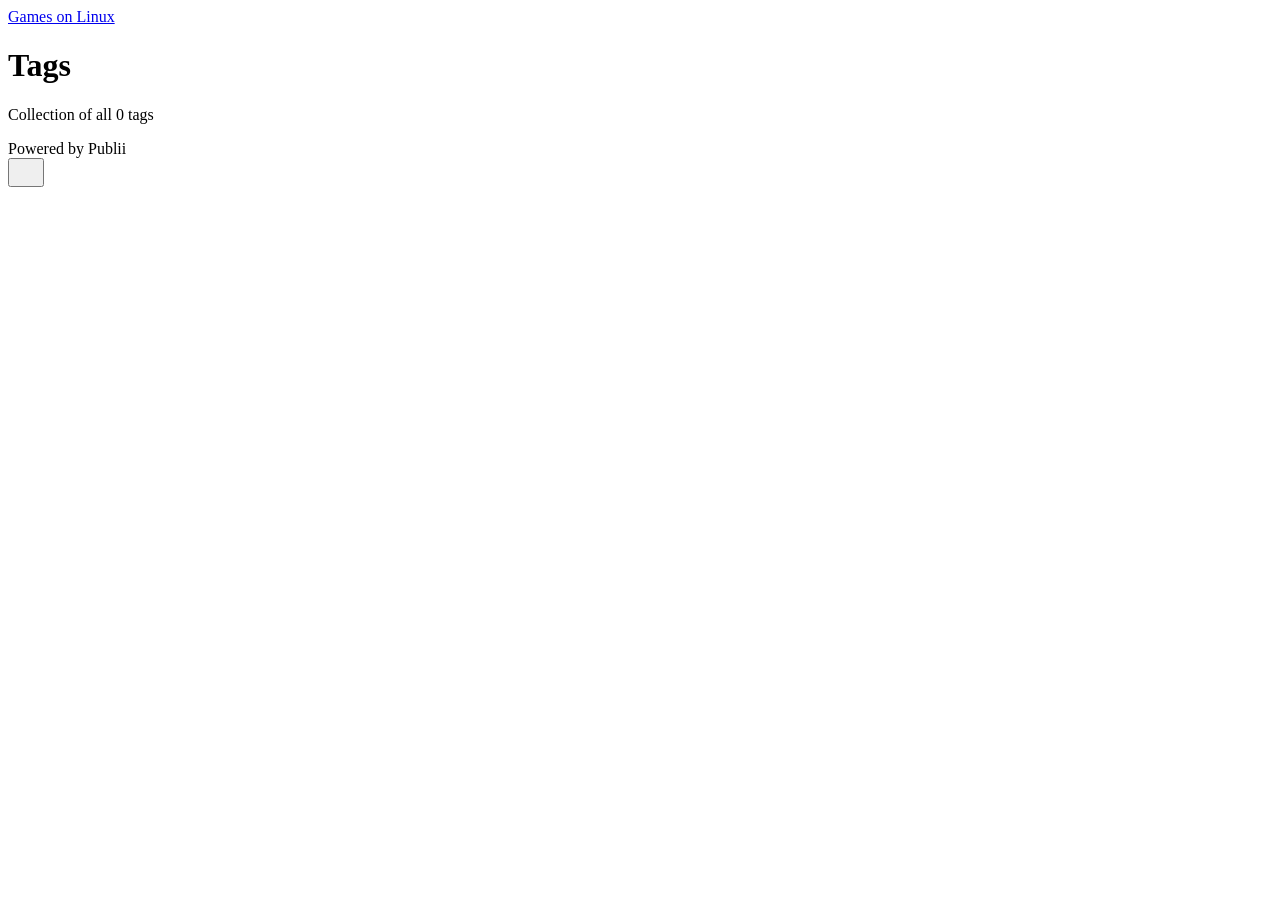
==== tags/index.html @ 532b9dbb "Publii: update content" ====
<!DOCTYPE html><html lang="en-gb"><head><meta charset="utf-8"><meta http-equiv="X-UA-Compatible" content="IE=edge"><meta name="viewport" content="width=device-width,initial-scale=1"><title>All tags - Games on Linux</title><meta name="robots" content="noindex, follow"><meta name="generator" content="Publii Open-Source CMS for Static Site"><link rel="alternate" type="application/atom+xml" href="https://annyedesign.github.io/gamesonlinux/feed.xml" title="Games on Linux - RSS"><link rel="alternate" type="application/json" href="https://annyedesign.github.io/gamesonlinux/feed.json" title="Games on Linux - JSON"><meta property="og:title" content="Games on Linux"><meta property="og:site_name" content="Games on Linux"><meta property="og:description" content=""><meta property="og:url" content="https://annyedesign.github.io/gamesonlinux/tags/"><meta property="og:type" content="website"><link rel="stylesheet" href="https://annyedesign.github.io/gamesonlinux/assets/css/style.css?v=2110fdcc9616a96348b5f5ad11c64055"><script type="application/ld+json">{"@context":"http://schema.org","@type":"Organization","name":"Games on Linux","url":"https://annyedesign.github.io/gamesonlinux/"}</script><noscript><style>img[loading] {
                    opacity: 1;
                }</style></noscript></head><body class="tags-template"><header class="top js-header"><a class="logo" href="https://annyedesign.github.io/gamesonlinux/">Games on Linux</a></header><main class="page page--tags"><div class="hero hero--noimage"><header class="hero__content"><div class="wrapper"><h1>Tags</h1><p class="page__desc">Collection of all 0 tags</p></div></header></div><div class="wrapper"><ul class="feed feed--grid"></ul></div></main><footer class="footer"><div class="wrapper"><div class="footer__copyright">Powered by Publii</div><button id="backToTop" class="footer__bttop" aria-label="Back to top" title="Back to top"><svg width="20" height="20"><use xlink:href="https://annyedesign.github.io/gamesonlinux/assets/svg/svg-map.svg#toparrow"/></svg></button></div></footer><script defer="defer" src="https://annyedesign.github.io/gamesonlinux/assets/js/scripts.min.js?v=d0fc1030089a37f93a2d51bf6d07565c"></script><script>window.publiiThemeMenuConfig={mobileMenuMode:'sidebar',animationSpeed:300,submenuWidth: 'auto',doubleClickTime:500,mobileMenuExpandableSubmenus:true,relatedContainerForOverlayMenuSelector:'.top'};</script><script>var images = document.querySelectorAll('img[loading]');
        for (var i = 0; i < images.length; i++) {
            if (images[i].complete) {
                images[i].classList.add('is-loaded');
            } else {
                images[i].addEventListener('load', function () {
                    this.classList.add('is-loaded');
                }, false);
            }
        }</script></body></html>
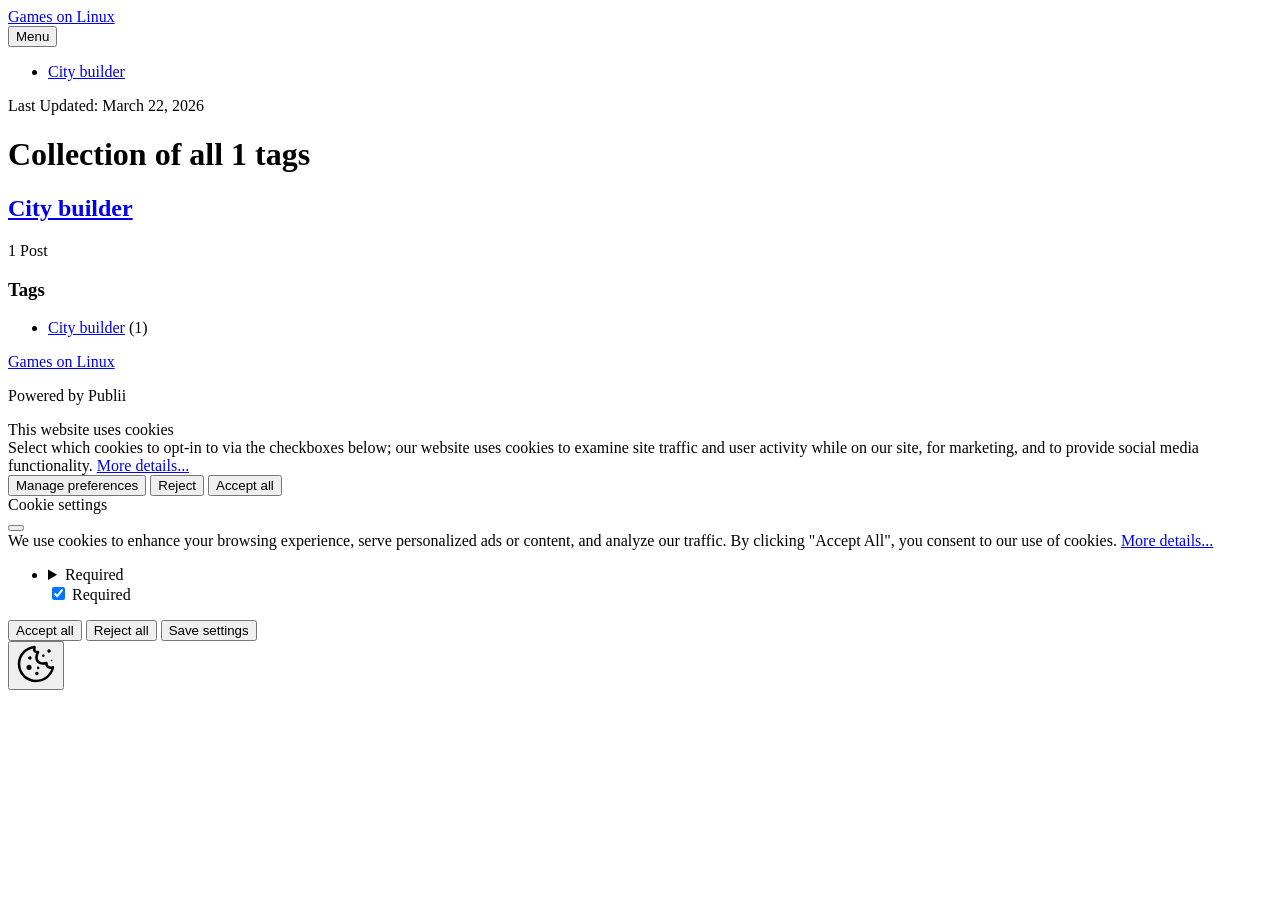
==== commit e9340823: "Publii: update content" ====
--- a/tags/index.html
+++ b/tags/index.html
@@ -1,12 +1,618 @@
-<!DOCTYPE html><html lang="en-gb"><head><meta charset="utf-8"><meta http-equiv="X-UA-Compatible" content="IE=edge"><meta name="viewport" content="width=device-width,initial-scale=1"><title>All tags - Games on Linux</title><meta name="robots" content="noindex, follow"><meta name="generator" content="Publii Open-Source CMS for Static Site"><link rel="alternate" type="application/atom+xml" href="https://annyedesign.github.io/gamesonlinux/feed.xml" title="Games on Linux - RSS"><link rel="alternate" type="application/json" href="https://annyedesign.github.io/gamesonlinux/feed.json" title="Games on Linux - JSON"><meta property="og:title" content="Games on Linux"><meta property="og:site_name" content="Games on Linux"><meta property="og:description" content=""><meta property="og:url" content="https://annyedesign.github.io/gamesonlinux/tags/"><meta property="og:type" content="website"><link rel="stylesheet" href="https://annyedesign.github.io/gamesonlinux/assets/css/style.css?v=2110fdcc9616a96348b5f5ad11c64055"><script type="application/ld+json">{"@context":"http://schema.org","@type":"Organization","name":"Games on Linux","url":"https://annyedesign.github.io/gamesonlinux/"}</script><noscript><style>img[loading] {
-                    opacity: 1;
-                }</style></noscript></head><body class="tags-template"><header class="top js-header"><a class="logo" href="https://annyedesign.github.io/gamesonlinux/">Games on Linux</a></header><main class="page page--tags"><div class="hero hero--noimage"><header class="hero__content"><div class="wrapper"><h1>Tags</h1><p class="page__desc">Collection of all 0 tags</p></div></header></div><div class="wrapper"><ul class="feed feed--grid"></ul></div></main><footer class="footer"><div class="wrapper"><div class="footer__copyright">Powered by Publii</div><button id="backToTop" class="footer__bttop" aria-label="Back to top" title="Back to top"><svg width="20" height="20"><use xlink:href="https://annyedesign.github.io/gamesonlinux/assets/svg/svg-map.svg#toparrow"/></svg></button></div></footer><script defer="defer" src="https://annyedesign.github.io/gamesonlinux/assets/js/scripts.min.js?v=d0fc1030089a37f93a2d51bf6d07565c"></script><script>window.publiiThemeMenuConfig={mobileMenuMode:'sidebar',animationSpeed:300,submenuWidth: 'auto',doubleClickTime:500,mobileMenuExpandableSubmenus:true,relatedContainerForOverlayMenuSelector:'.top'};</script><script>var images = document.querySelectorAll('img[loading]');
-        for (var i = 0; i < images.length; i++) {
-            if (images[i].complete) {
-                images[i].classList.add('is-loaded');
-            } else {
-                images[i].addEventListener('load', function () {
-                    this.classList.add('is-loaded');
-                }, false);
-            }
-        }</script></body></html>+<!DOCTYPE html><html lang="en-gb"><head><meta charset="utf-8"><meta http-equiv="X-UA-Compatible" content="IE=edge"><meta name="viewport" content="width=device-width,initial-scale=1"><title>All tags - Games on Linux</title><meta name="robots" content="noindex, follow"><meta name="generator" content="Publii Open-Source CMS for Static Site"><link rel="alternate" type="application/atom+xml" href="https://gamesonlinux.github.io/feed.xml" title="Games on Linux - RSS"><link rel="alternate" type="application/json" href="https://gamesonlinux.github.io/feed.json" title="Games on Linux - JSON"><meta property="og:title" content="Games on Linux"><meta property="og:site_name" content="Games on Linux"><meta property="og:description" content=""><meta property="og:url" content="https://gamesonlinux.github.io/tags/"><meta property="og:type" content="website"><link rel="stylesheet" href="https://gamesonlinux.github.io/assets/css/style.css?v=d23ec86e52d3a1898e4164a4ecfcb400"><script type="application/ld+json">{"@context":"http://schema.org","@type":"Organization","name":"Games on Linux","url":"https://gamesonlinux.github.io/"}</script><style>.u-tag--city-builder{--badge-bg:#84888E;--badge-txt:#FFFFFF;}</style><noscript><style>img[loading]{opacity:1;}</style></noscript><meta name="monetag" content="dac514c080270c4c88792a17454f6bdb"></head><body class="tags-template"><header class="topbar" id="js-header"><div class="topbar__inner"><a class="logo" href="https://gamesonlinux.github.io/">Games on Linux</a><nav class="navbar"><button class="navbar__toggle" aria-label="Menu" aria-haspopup="true" aria-expanded="false"><span class="navbar__toggle-box"><span class="navbar__toggle-inner">Menu</span></span></button><ul class="navbar__menu"><li><a href="https://gamesonlinux.github.io/tags/city-builder/" target="_self">City builder</a></li></ul></nav></div></header><div class="main-content"><div class="infobar"><div class="infobar__update">Last Updated: <time datetime="2026-03-22T17:41">March 22, 2026</time></div><div class="infobar__search"></div></div><main class="main page page--tags"><div class="page__header"><h1 class="page__title box__title">Collection of all 1 tags</h1></div><div class="l-grid l-grid--2col-1-4"><article class="c-card"><div class="c-card__wrapper"><header class="u-header"><h2 class="h5 c-card__title"><a href="https://gamesonlinux.github.io/tags/city-builder/">City builder</a></h2><div class="u-header__meta u-small">1 Post</div></header></div></article></div></main><div class="sidebar"><section class="box"><h3 class="box__title">Tags</h3><ul class="tags"><li><a href="https://gamesonlinux.github.io/tags/city-builder/">City builder</a> <span class="u-small">(1)</span></li></ul></section></div><footer class="footer"><a class="footer__logo" href="https://gamesonlinux.github.io/">Games on Linux</a><nav><ul class="footer__nav"></ul></nav><div class="footer__copyright"><p>Powered by Publii</p></div></footer></div><script>window.publiiThemeMenuConfig = {    
+        mobileMenuMode: 'sidebar',
+        animationSpeed: 300,
+        submenuWidth: 'auto',
+        doubleClickTime: 500,
+        mobileMenuExpandableSubmenus: true, 
+        relatedContainerForOverlayMenuSelector: '.navbar',
+   };</script><script defer="defer" src="https://gamesonlinux.github.io/assets/js/scripts.min.js?v=18a65c58aef57c0287e0f0609f3389a9"></script><script>var images = document.querySelectorAll('img[loading]');
+
+      for (var i = 0; i < images.length; i++) {
+         if (images[i].complete) {
+               images[i].classList.add('is-loaded');
+         } else {
+               images[i].addEventListener('load', function () {
+                  this.classList.add('is-loaded');
+               }, false);
+         }
+      }</script><div class="pcb" data-behaviour="badge" data-behaviour-link="#cookie-settings" data-revision="1" data-config-ttl="90" data-debug-mode="false"><div role="dialog" aria-modal="true" aria-hidden="true" aria-labelledby="pcb-title" aria-describedby="pcb-txt" class="pcb__banner"><div class="pcb__inner"><div id="pcb-title" role="heading" aria-level="2" class="pcb__title">This website uses cookies</div><div id="pcb-txt" class="pcb__txt">Select which cookies to opt-in to via the checkboxes below; our website uses cookies to examine site traffic and user activity while on our site, for marketing, and to provide social media functionality. <a href="#not-specified">More details...</a></div><div class="pcb__buttons"><button type="button" class="pcb__btn pcb__btn--link pcb__btn--configure" aria-haspopup="dialog">Manage preferences</button> <button type="button" class="pcb__btn pcb__btn--reject">Reject</button> <button type="button" class="pcb__btn pcb__btn--solid pcb__btn--accept">Accept all</button></div></div></div><div class="pcb__popup" role="dialog" aria-modal="true" aria-hidden="true" aria-labelledby="pcb-popup-title"><div class="pcb__popup__wrapper"><div class="pcb__inner pcb__popup__inner"><div class="pcb__popup__heading"><div id="pcb-popup-title" role="heading" aria-level="2" class="pcb__title">Cookie settings</div><button class="pcb__popup__close" aria-label="Close"></button></div><div class="pcb__popup__content"><div class="pcb__txt pcb__popup__txt">We use cookies to enhance your browsing experience, serve personalized ads or content, and analyze our traffic. By clicking "Accept All", you consent to our use of cookies. <a href="#not-specified">More details...</a></div><ul class="pcb__groups"><li class="pcb__group"><details><summary class="pcb__group__title no-desc">Required</summary></details><div class="pcb__popup__switch is-checked"><input type="checkbox" data-group-name="" id="pcb-group-0" checked="checked"> <label for="pcb-group-0">Required</label></div></li></ul></div><div class="pcb__buttons pcb__popup__buttons"><button type="button" class="pcb__btn pcb__btn--solid pcb__btn--accept">Accept all</button> <button type="button" class="pcb__btn pcb__btn--reject">Reject all</button> <button type="button" class="pcb__btn pcb__btn--save">Save settings</button></div></div></div></div><div class="pcb__overlay" aria-hidden="true"></div><button class="pcb__badge" aria-label="Cookie Policy" aria-hidden="true"><svg xmlns="http://www.w3.org/2000/svg" aria-hidden="true" focusable="false" width="40" height="40" viewBox="0 0 23 23" fill="currentColor"><path d="M21.41 12.71c-.08-.01-.15 0-.22 0h-.03c-.03 0-.05 0-.08.01-.07 0-.13.01-.19.04-.52.21-1.44.19-2.02-.22-.44-.31-.65-.83-.62-1.53a.758.758 0 0 0-.27-.61.73.73 0 0 0-.65-.14c-1.98.51-3.49.23-4.26-.78-.82-1.08-.73-2.89.24-4.49.14-.23.14-.52 0-.75a.756.756 0 0 0-.67-.36c-.64.03-1.11-.1-1.31-.35-.19-.26-.13-.71-.01-1.29.04-.18.06-.38.03-.59-.05-.4-.4-.7-.81-.66C5.1 1.54 1 6.04 1 11.48 1 17.28 5.75 22 11.6 22c5.02 0 9.39-3.54 10.39-8.42.08-.4-.18-.78-.58-.87Zm-9.81 7.82c-5.03 0-9.12-4.06-9.12-9.06 0-4.34 3.05-8 7.25-8.86-.08.7.05 1.33.42 1.81.24.32.66.67 1.38.84-.76 1.86-.65 3.78.36 5.11.61.81 2.03 2 4.95 1.51.18.96.71 1.54 1.18 1.87.62.43 1.38.62 2.1.62.05 0 .09 0 .13-.01-1.23 3.64-4.7 6.18-8.64 6.18ZM13 17c0 .55-.45 1-1 1s-1-.45-1-1 .45-1 1-1 1 .45 1 1Zm5.29-12.3a.99.99 0 0 1-.29-.71c0-.55.45-.99 1-.99a1 1 0 0 1 .71.3c.19.19.29.44.29.71 0 .55-.45.99-1 .99a1 1 0 0 1-.71-.3ZM9 13.5c0 .83-.67 1.5-1.5 1.5S6 14.33 6 13.5 6.67 12 7.5 12s1.5.67 1.5 1.5Zm3.25.81a.744.744 0 0 1-.06-1.05c.28-.32.75-.34 1.05-.06.31.28.33.75.05 1.06-.15.16-.35.25-.56.25-.18 0-.36-.06-.5-.19ZM8.68 7.26c.41.37.44 1 .07 1.41-.2.22-.47.33-.75.33a.96.96 0 0 1-.67-.26c-.41-.37-.44-1-.07-1.41.37-.42 1-.45 1.41-.08Zm11.48 1.88c.18-.19.52-.19.7 0 .05.04.09.1.11.16.03.06.04.12.04.19 0 .13-.05.26-.15.35-.09.1-.22.15-.35.15s-.26-.05-.35-.15a.355.355 0 0 1-.11-.16.433.433 0 0 1-.04-.19c0-.13.05-.26.15-.35Zm-4.93-1.86a.75.75 0 1 1 1.059-1.06.75.75 0 0 1-1.059 1.06Z"/></svg></button></div><script>(function(win) {
+    if (!document.querySelector('.pcb')) {
+        return;
+    }
+
+    var cbConfig = {
+        behaviour: document.querySelector('.pcb').getAttribute('data-behaviour'),
+        behaviourLink: document.querySelector('.pcb').getAttribute('data-behaviour-link'),
+        revision: document.querySelector('.pcb').getAttribute('data-revision'),
+        configTTL: parseInt(document.querySelector('.pcb').getAttribute('data-config-ttl'), 10),
+        debugMode: document.querySelector('.pcb').getAttribute('data-debug-mode') === 'true',
+        initialState: null,
+        initialLsState: null,
+        previouslyAccepted: []
+    };
+
+    var cbUI = {
+        wrapper: document.querySelector('.pcb'),
+        banner: {
+            element: null,
+            btnAccept: null,
+            btnReject: null,
+            btnConfigure: null
+        },
+        popup: {
+            element: null,
+            btnClose: null,
+            btnSave: null,
+            btnAccept: null,
+            btnReject: null,
+            checkboxes: null,
+        },
+        overlay: null,
+        badge: null,
+        blockedScripts: document.querySelectorAll('script[type^="gdpr-blocker/"]'),
+        triggerLinks: cbConfig.behaviourLink ? document.querySelectorAll('a[href*="' + cbConfig.behaviourLink + '"]') : null
+    };
+
+    function initUI () {
+        // setup banner elements
+        cbUI.banner.element = cbUI.wrapper.querySelector('.pcb__banner');
+        cbUI.banner.btnAccept = cbUI.banner.element.querySelector('.pcb__btn--accept');
+        cbUI.banner.btnReject = cbUI.banner.element.querySelector('.pcb__btn--reject');
+        cbUI.banner.btnConfigure = cbUI.banner.element.querySelector('.pcb__btn--configure');
+
+        // setup popup elements
+        if (cbUI.wrapper.querySelector('.pcb__popup')) {
+            cbUI.popup.element = cbUI.wrapper.querySelector('.pcb__popup');
+            cbUI.popup.btnClose = cbUI.wrapper.querySelector('.pcb__popup__close');
+            cbUI.popup.btnSave = cbUI.popup.element.querySelector('.pcb__btn--save');
+            cbUI.popup.btnAccept = cbUI.popup.element.querySelector('.pcb__btn--accept');
+            cbUI.popup.btnReject = cbUI.popup.element.querySelector('.pcb__btn--reject');
+            cbUI.popup.checkboxes = cbUI.popup.element.querySelector('input[type="checkbox"]');
+            // setup overlay
+            cbUI.overlay = cbUI.wrapper.querySelector('.pcb__overlay');
+        }
+
+        cbUI.badge = cbUI.wrapper.querySelector('.pcb__badge');
+
+        if (cbConfig.behaviour.indexOf('link') > -1) {
+            for (var i = 0; i < cbUI.triggerLinks.length; i++) {
+                cbUI.triggerLinks[i].addEventListener('click', function(e) {
+                    e.preventDefault();
+                    showBannerOrPopup();
+                });
+            }
+        }
+    }
+
+    function initState () {
+        var lsKeyName = getConfigName();
+        var currentConfig = localStorage.getItem(lsKeyName);
+        var configIsFresh = checkIfConfigIsFresh();
+
+        if (!configIsFresh || currentConfig === null) {
+            if (cbConfig.debugMode) {
+                console.log('🍪 Config not found, or configuration expired');
+            }
+
+            if (window.publiiCBGCM) {
+                gtag('consent', 'default', {
+                    'ad_storage': window.publiiCBGCM.defaultState.ad_storage ? 'granted' : 'denied',
+                    'ad_personalization': window.publiiCBGCM.defaultState.ad_personalization ? 'granted' : 'denied',
+                    'ad_user_data': window.publiiCBGCM.defaultState.ad_user_data ? 'granted' : 'denied',
+                    'analytics_storage': window.publiiCBGCM.defaultState.analytics_storage ? 'granted' : 'denied',
+                    'personalization_storage': window.publiiCBGCM.defaultState.personalization_storage ? 'granted' : 'denied',
+                    'functionality_storage': window.publiiCBGCM.defaultState.functionality_storage ? 'granted' : 'denied',
+                    'security_storage': window.publiiCBGCM.defaultState.security_storage ? 'granted' : 'denied'
+                });  
+                
+                if (cbConfig.debugMode) {
+                    console.log('🍪 GCMv2 DEFAULT STATE: ' + JSON.stringify({
+                        'ad_storage': window.publiiCBGCM.defaultState.ad_storage ? 'granted' : 'denied',
+                        'ad_personalization': window.publiiCBGCM.defaultState.ad_personalization ? 'granted' : 'denied',
+                        'ad_user_data': window.publiiCBGCM.defaultState.ad_user_data ? 'granted' : 'denied',
+                        'analytics_storage': window.publiiCBGCM.defaultState.analytics_storage ? 'granted' : 'denied',
+                        'personalization_storage': window.publiiCBGCM.defaultState.personalization_storage ? 'granted' : 'denied',
+                        'functionality_storage': window.publiiCBGCM.defaultState.functionality_storage ? 'granted' : 'denied',
+                        'security_storage': window.publiiCBGCM.defaultState.security_storage ? 'granted' : 'denied'
+                    }));
+                }
+            }
+
+            showBanner();
+        } else if (typeof currentConfig === 'string') {
+            if (cbConfig.debugMode) {
+                console.log('🍪 Config founded');
+            }
+
+            cbConfig.initialLsState = currentConfig.split(',');
+
+            if (window.publiiCBGCM) {
+                gtag('consent', 'default', {
+                    'ad_storage': getDefaultConsentState(currentConfig, 'ad_storage'),
+                    'ad_personalization': getDefaultConsentState(currentConfig, 'ad_personalization'),
+                    'ad_user_data': getDefaultConsentState(currentConfig, 'ad_user_data'),
+                    'analytics_storage': getDefaultConsentState(currentConfig, 'analytics_storage'),
+                    'personalization_storage': getDefaultConsentState(currentConfig, 'personalization_storage'),
+                    'functionality_storage': getDefaultConsentState(currentConfig, 'functionality_storage'),
+                    'security_storage': getDefaultConsentState(currentConfig, 'security_storage')
+                });
+                
+                if (cbConfig.debugMode) {
+                    console.log('🍪 GCMv2 DEFAULT STATE: ' + JSON.stringify({
+                        'ad_storage': getDefaultConsentState(currentConfig, 'ad_storage'),
+                        'ad_personalization': getDefaultConsentState(currentConfig, 'ad_personalization'),
+                        'ad_user_data': getDefaultConsentState(currentConfig, 'ad_user_data'),
+                        'analytics_storage': getDefaultConsentState(currentConfig, 'analytics_storage'),
+                        'personalization_storage': getDefaultConsentState(currentConfig, 'personalization_storage'),
+                        'functionality_storage': getDefaultConsentState(currentConfig, 'functionality_storage'),
+                        'security_storage': getDefaultConsentState(currentConfig, 'security_storage')
+                    }));
+                }
+            }
+
+            showBadge();
+
+            if (cbUI.popup.element) {
+                var allowedGroups = currentConfig.split(',');
+                var checkedCheckboxes = cbUI.popup.element.querySelectorAll('input[type="checkbox"]:checked');
+
+                for (var j = 0; j < checkedCheckboxes.length; j++) {
+                    var name = checkedCheckboxes[j].getAttribute('data-group-name');
+
+                    if (name && name !== '-' && allowedGroups.indexOf(name) === -1) {
+                        checkedCheckboxes[j].checked = false;
+                    }
+                }
+
+                for (var i = 0; i < allowedGroups.length; i++) {
+                    var checkbox = cbUI.popup.element.querySelector('input[type="checkbox"][data-group-name="' + allowedGroups[i] + '"]');
+
+                    if (checkbox) {
+                        checkbox.checked = true;
+                    }
+
+                    allowCookieGroup(allowedGroups[i]);
+                }
+            }
+        }
+
+        setTimeout(function () {
+            cbConfig.initialState = getInitialStateOfConsents();
+        }, 0);
+    }
+
+    function checkIfConfigIsFresh () {
+        var lastConfigSave = localStorage.getItem('publii-gdpr-cookies-config-save-date');
+
+        if (lastConfigSave === null) {
+            return false;
+        }
+
+        lastConfigSave = parseInt(lastConfigSave, 10);
+
+        if (lastConfigSave === 0) {
+            return true;
+        }
+
+        if (+new Date() - lastConfigSave < cbConfig.configTTL * 24 * 60 * 60 * 1000) {
+            return true;
+        }
+
+        return false;
+    }
+
+    function getDefaultConsentState (currentConfig, consentGroup) {
+        let configGroups = currentConfig.split(',');
+
+        for (let i = 0; i < configGroups.length; i++) {
+            let groupName = configGroups[i];
+            let group = window.publiiCBGCM.groups.find(group => group.cookieGroup === groupName);
+
+            if (group && group[consentGroup]) {
+                return 'granted';
+            }
+        }  
+        
+        if (window.publiiCBGCM.defaultState[consentGroup]) {
+            return 'granted'; 
+        }
+        
+        return 'denied';
+    }
+
+    function initBannerEvents () {
+        cbUI.banner.btnAccept.addEventListener('click', function (e) {
+            e.preventDefault();
+            acceptAllCookies('banner');
+            showBadge();
+        }, false);
+
+        if (cbUI.banner.btnReject) {
+            cbUI.banner.btnReject.addEventListener('click', function (e) {
+                e.preventDefault();
+                rejectAllCookies();
+                showBadge();
+            }, false);
+        }
+
+        if (cbUI.banner.btnConfigure) {
+            cbUI.banner.btnConfigure.addEventListener('click', function (e) {
+                e.preventDefault();
+                hideBanner();
+                showAdvancedPopup();
+                showBadge();
+            }, false);
+        }
+    }
+
+    function initPopupEvents () {
+        if (!cbUI.popup.element) {
+            return;
+        }
+
+        cbUI.overlay.addEventListener('click', function (e) {
+            hideAdvancedPopup();
+        }, false);
+
+        cbUI.popup.element.addEventListener('click', function (e) {
+            e.stopPropagation();
+        }, false);
+
+        cbUI.popup.btnAccept.addEventListener('click', function (e) {
+            e.preventDefault();
+            acceptAllCookies('popup');
+        }, false);
+
+        cbUI.popup.btnReject.addEventListener('click', function (e) {
+            e.preventDefault();
+            rejectAllCookies();
+        }, false);
+
+        cbUI.popup.btnSave.addEventListener('click', function (e) {
+            e.preventDefault();
+            saveConfiguration();
+        }, false);
+
+        cbUI.popup.btnClose.addEventListener('click', function (e) {
+            e.preventDefault();
+            hideAdvancedPopup();
+        }, false);
+    }
+
+    function initBadgeEvents () {
+        if (!cbUI.badge) {
+            return;
+        }
+
+        cbUI.badge.addEventListener('click', function (e) {
+            showBannerOrPopup();
+        }, false);
+    }
+
+    initUI();
+    initState();
+    initBannerEvents();
+    initPopupEvents();
+    initBadgeEvents();
+
+    /**
+     * API
+     */
+    function addScript (src, inline) {
+        var newScript = document.createElement('script');
+
+        if (src) {
+            newScript.setAttribute('src', src);
+        }
+
+        if (inline) {
+            newScript.text = inline;
+        }
+
+        document.body.appendChild(newScript);
+    }
+
+    function allowCookieGroup (allowedGroup) {
+        var scripts = document.querySelectorAll('script[type="gdpr-blocker/' + allowedGroup + '"]');
+        cbConfig.previouslyAccepted.push(allowedGroup);
+    
+        for (var j = 0; j < scripts.length; j++) {
+            addScript(scripts[j].src, scripts[j].text);
+        }
+
+        var groupEvent = new Event('publii-cookie-banner-unblock-' + allowedGroup);
+        document.body.dispatchEvent(groupEvent);
+        unlockEmbeds(allowedGroup);
+
+        if (cbConfig.debugMode) {
+            console.log('🍪 Allowed group: ' + allowedGroup);
+        }
+
+        if (window.publiiCBGCM && (!cbConfig.initialLsState || cbConfig.initialLsState.indexOf(allowedGroup) === -1)) {
+            let consentResult = {};
+            let group = window.publiiCBGCM.groups.find(group => group.cookieGroup === allowedGroup);
+
+            if (group) {
+                let foundSomeConsents = false;
+
+                Object.keys(group).forEach(key => {
+                    if (key !== 'cookieGroup' && group[key] === true) {
+                        consentResult[key] = 'granted';
+                        foundSomeConsents = true;
+                    }
+                });
+
+                if (foundSomeConsents) {
+                    gtag('consent', 'update', consentResult);   
+
+                    if (cbConfig.debugMode) {
+                        console.log('🍪 GCMv2 UPDATE: ' + JSON.stringify(consentResult));
+                    }
+                }
+            }
+        }
+    }
+
+    function showBannerOrPopup () {
+        if (cbUI.popup.element) {
+            showAdvancedPopup();
+        } else {
+            showBanner();
+        }
+    }
+
+    function showAdvancedPopup () {
+        cbUI.popup.element.classList.add('is-visible');
+        cbUI.overlay.classList.add('is-visible');
+        cbUI.popup.element.setAttribute('aria-hidden', 'false');
+        cbUI.overlay.setAttribute('aria-hidden', 'false');
+    }
+
+    function hideAdvancedPopup () {
+        cbUI.popup.element.classList.remove('is-visible');
+        cbUI.overlay.classList.remove('is-visible');
+        cbUI.popup.element.setAttribute('aria-hidden', 'true');
+        cbUI.overlay.setAttribute('aria-hidden', 'true');
+    }
+
+    function showBanner () {
+        cbUI.banner.element.classList.add('is-visible');
+        cbUI.banner.element.setAttribute('aria-hidden', 'false');
+    }
+
+    function hideBanner () {
+        cbUI.banner.element.classList.remove('is-visible');
+        cbUI.banner.element.setAttribute('aria-hidden', 'true');
+    }
+
+    function showBadge () {
+        if (!cbUI.badge) {
+            return;
+        }
+
+        cbUI.badge.classList.add('is-visible');
+        cbUI.badge.setAttribute('aria-hidden', 'false');
+    }
+
+    function getConfigName () {
+        var lsKeyName = 'publii-gdpr-allowed-cookies';
+
+        if (cbConfig.revision) {
+            lsKeyName = lsKeyName + '-v' + parseInt(cbConfig.revision, 10);
+        }
+
+        return lsKeyName;
+    }
+
+    function storeConfiguration (allowedGroups) {
+        var lsKeyName = getConfigName();
+        var dataToStore = allowedGroups.join(',');
+        localStorage.setItem(lsKeyName, dataToStore);
+
+        if (cbConfig.configTTL === 0) {
+            localStorage.setItem('publii-gdpr-cookies-config-save-date', 0);
+
+            if (cbConfig.debugMode) {
+                console.log('🍪 Store never expiring configuration');
+            }
+        } else {
+            localStorage.setItem('publii-gdpr-cookies-config-save-date', +new Date());
+        }
+    }
+
+    function getInitialStateOfConsents () {
+        if (!cbUI.popup.element) {
+            return [];
+        }
+
+        var checkedGroups = cbUI.popup.element.querySelectorAll('input[type="checkbox"]:checked');
+        var groups = [];
+
+        for (var i = 0; i < checkedGroups.length; i++) {
+            var allowedGroup = checkedGroups[i].getAttribute('data-group-name');
+
+            if (allowedGroup !== '') {
+                groups.push(allowedGroup);
+            }
+        }
+
+        if (cbConfig.debugMode) {
+            console.log('🍪 Initial state: ' + groups.join(', '));
+        }
+
+        return groups;
+    }
+
+    function getCurrentStateOfConsents () {
+        if (!cbUI.popup.element) {
+            return [];
+        }
+
+        var checkedGroups = cbUI.popup.element.querySelectorAll('input[type="checkbox"]:checked');
+        var groups = [];
+
+        for (var i = 0; i < checkedGroups.length; i++) {
+            var allowedGroup = checkedGroups[i].getAttribute('data-group-name');
+
+            if (allowedGroup !== '') {
+                groups.push(allowedGroup);
+            }
+        }
+
+        if (cbConfig.debugMode) {
+            console.log('🍪 State to save: ' + groups.join(', '));
+        }
+
+        return groups;
+    }
+
+    function getAllGroups () {
+        if (!cbUI.popup.element) {
+            return [];
+        }
+
+        var checkedGroups = cbUI.popup.element.querySelectorAll('input[type="checkbox"]');
+        var groups = [];
+
+        for (var i = 0; i < checkedGroups.length; i++) {
+            var allowedGroup = checkedGroups[i].getAttribute('data-group-name');
+
+            if (allowedGroup !== '') {
+                groups.push(allowedGroup);
+            }
+        }
+
+        return groups;
+    }
+
+    function acceptAllCookies (source) {
+        var groupsToAccept = getAllGroups();
+        storeConfiguration(groupsToAccept);
+
+        for (var i = 0; i < groupsToAccept.length; i++) {
+            var group = groupsToAccept[i];
+
+            if (cbConfig.initialState.indexOf(group) > -1 || cbConfig.previouslyAccepted.indexOf(group) > -1) {
+                if (cbConfig.debugMode) {
+                    console.log('🍪 Skip previously activated group: ' + group);
+                }
+
+                continue;
+            }
+
+            allowCookieGroup(group);
+        }
+
+        if (cbUI.popup.element) {
+            var checkboxesToCheck = cbUI.popup.element.querySelectorAll('input[type="checkbox"]');
+
+            for (var j = 0; j < checkboxesToCheck.length; j++) {
+                checkboxesToCheck[j].checked = true;
+            }
+        }
+
+        if (cbConfig.debugMode) {
+            console.log('🍪 Accept all cookies: ', groupsToAccept.join(', '));
+        }
+
+        if (source === 'popup') {
+            hideAdvancedPopup();
+        } else if (source === 'banner') {
+            hideBanner();
+        }
+    }
+
+    function rejectAllCookies () {
+        if (cbConfig.debugMode) {
+            console.log('🍪 Reject all cookies');
+        }
+
+        storeConfiguration([]);
+        setTimeout(function () {
+            window.location.reload();
+        }, 100);
+    }
+
+    function saveConfiguration () {
+        var groupsToAccept = getCurrentStateOfConsents();
+        storeConfiguration(groupsToAccept);
+
+        if (cbConfig.debugMode) {
+            console.log('🍪 Save new config: ', groupsToAccept.join(', '));
+        }
+
+        if (reloadIsNeeded(groupsToAccept)) {
+            setTimeout(function () {
+                window.location.reload();
+            }, 100);
+            return;
+        }
+
+        for (var i = 0; i < groupsToAccept.length; i++) {
+            var group = groupsToAccept[i];
+
+            if (cbConfig.initialState.indexOf(group) > -1 || cbConfig.previouslyAccepted.indexOf(group) > -1) {
+                if (cbConfig.debugMode) {
+                    console.log('🍪 Skip previously activated group: ' + group);
+                }
+
+                continue;
+            }
+
+            allowCookieGroup(group);
+        }
+
+        hideAdvancedPopup();
+    }
+
+    function reloadIsNeeded (groupsToAccept) {
+        // check if user rejected consent for initial groups
+        var initialGroups = cbConfig.initialState;
+        var previouslyAcceptedGroups = cbConfig.previouslyAccepted;
+        var groupsToCheck = initialGroups.concat(previouslyAcceptedGroups);
+
+        for (var i = 0; i < groupsToCheck.length; i++) {
+            var groupToCheck = groupsToCheck[i];
+
+            if (groupToCheck !== '' && groupsToAccept.indexOf(groupToCheck) === -1) {
+                if (cbConfig.debugMode) {
+                    console.log('🍪 Reload is needed due lack of: ', groupToCheck);
+                }
+
+                return true;
+            }
+        }
+
+        return false;
+    }
+
+    function unlockEmbeds (cookieGroup) {
+        var iframesToUnlock = document.querySelectorAll('.pec-wrapper[data-consent-group-id="' + cookieGroup + '"]');
+
+        for (var i = 0; i < iframesToUnlock.length; i++) {
+            var iframeWrapper = iframesToUnlock[i];
+            iframeWrapper.querySelector('.pec-overlay').classList.remove('is-active');
+            iframeWrapper.querySelector('.pec-overlay').setAttribute('aria-hidden', 'true');
+            var iframe = iframeWrapper.querySelector('iframe');
+            iframe.setAttribute('src', iframe.getAttribute('data-consent-src'));
+        }
+    }
+
+    win.publiiEmbedConsentGiven = function (cookieGroup) {
+        // it will unlock embeds
+        allowCookieGroup(cookieGroup);
+
+        var checkbox = cbUI.popup.element.querySelector('input[type="checkbox"][data-group-name="' + cookieGroup + '"]');
+
+        if (checkbox) {
+            checkbox.checked = true;
+        }
+
+        var groupsToAccept = getCurrentStateOfConsents();
+        storeConfiguration(groupsToAccept);
+
+        if (cbConfig.debugMode) {
+            console.log('🍪 Save new config: ', groupsToAccept.join(', '));
+        }
+    }
+})(window);</script></body></html>
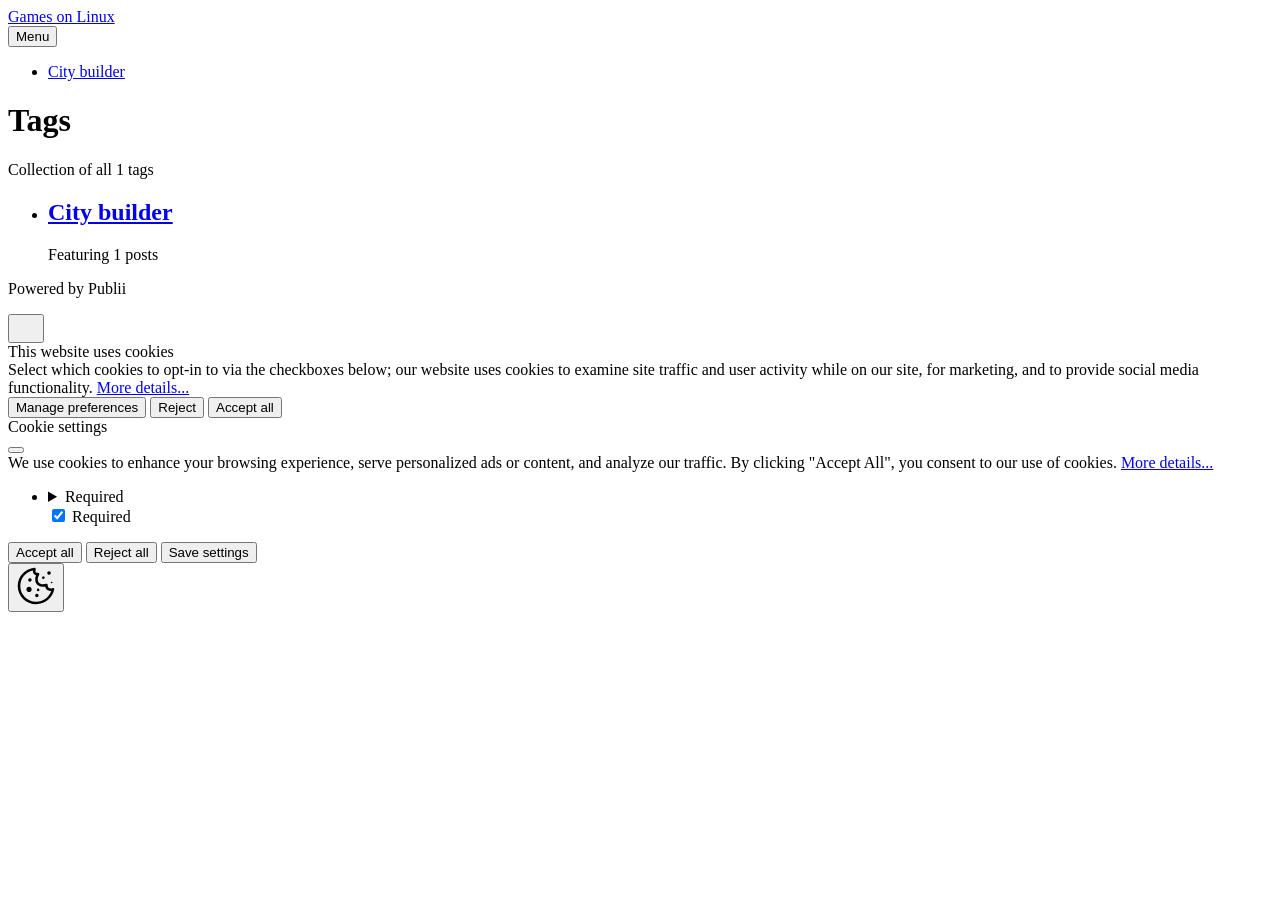
==== commit c5500e1b: "Publii: update content" ====
--- a/tags/index.html
+++ b/tags/index.html
@@ -1,21 +1,15 @@
-<!DOCTYPE html><html lang="en-gb"><head><meta charset="utf-8"><meta http-equiv="X-UA-Compatible" content="IE=edge"><meta name="viewport" content="width=device-width,initial-scale=1"><title>All tags - Games on Linux</title><meta name="robots" content="noindex, follow"><meta name="generator" content="Publii Open-Source CMS for Static Site"><link rel="alternate" type="application/atom+xml" href="https://gamesonlinux.github.io/feed.xml" title="Games on Linux - RSS"><link rel="alternate" type="application/json" href="https://gamesonlinux.github.io/feed.json" title="Games on Linux - JSON"><meta property="og:title" content="Games on Linux"><meta property="og:site_name" content="Games on Linux"><meta property="og:description" content=""><meta property="og:url" content="https://gamesonlinux.github.io/tags/"><meta property="og:type" content="website"><link rel="stylesheet" href="https://gamesonlinux.github.io/assets/css/style.css?v=d23ec86e52d3a1898e4164a4ecfcb400"><script type="application/ld+json">{"@context":"http://schema.org","@type":"Organization","name":"Games on Linux","url":"https://gamesonlinux.github.io/"}</script><style>.u-tag--city-builder{--badge-bg:#84888E;--badge-txt:#FFFFFF;}</style><noscript><style>img[loading]{opacity:1;}</style></noscript><meta name="monetag" content="dac514c080270c4c88792a17454f6bdb"></head><body class="tags-template"><header class="topbar" id="js-header"><div class="topbar__inner"><a class="logo" href="https://gamesonlinux.github.io/">Games on Linux</a><nav class="navbar"><button class="navbar__toggle" aria-label="Menu" aria-haspopup="true" aria-expanded="false"><span class="navbar__toggle-box"><span class="navbar__toggle-inner">Menu</span></span></button><ul class="navbar__menu"><li><a href="https://gamesonlinux.github.io/tags/city-builder/" target="_self">City builder</a></li></ul></nav></div></header><div class="main-content"><div class="infobar"><div class="infobar__update">Last Updated: <time datetime="2026-03-22T17:41">March 22, 2026</time></div><div class="infobar__search"></div></div><main class="main page page--tags"><div class="page__header"><h1 class="page__title box__title">Collection of all 1 tags</h1></div><div class="l-grid l-grid--2col-1-4"><article class="c-card"><div class="c-card__wrapper"><header class="u-header"><h2 class="h5 c-card__title"><a href="https://gamesonlinux.github.io/tags/city-builder/">City builder</a></h2><div class="u-header__meta u-small">1 Post</div></header></div></article></div></main><div class="sidebar"><section class="box"><h3 class="box__title">Tags</h3><ul class="tags"><li><a href="https://gamesonlinux.github.io/tags/city-builder/">City builder</a> <span class="u-small">(1)</span></li></ul></section></div><footer class="footer"><a class="footer__logo" href="https://gamesonlinux.github.io/">Games on Linux</a><nav><ul class="footer__nav"></ul></nav><div class="footer__copyright"><p>Powered by Publii</p></div></footer></div><script>window.publiiThemeMenuConfig = {    
-        mobileMenuMode: 'sidebar',
-        animationSpeed: 300,
-        submenuWidth: 'auto',
-        doubleClickTime: 500,
-        mobileMenuExpandableSubmenus: true, 
-        relatedContainerForOverlayMenuSelector: '.navbar',
-   };</script><script defer="defer" src="https://gamesonlinux.github.io/assets/js/scripts.min.js?v=18a65c58aef57c0287e0f0609f3389a9"></script><script>var images = document.querySelectorAll('img[loading]');
-
-      for (var i = 0; i < images.length; i++) {
-         if (images[i].complete) {
-               images[i].classList.add('is-loaded');
-         } else {
-               images[i].addEventListener('load', function () {
-                  this.classList.add('is-loaded');
-               }, false);
-         }
-      }</script><div class="pcb" data-behaviour="badge" data-behaviour-link="#cookie-settings" data-revision="1" data-config-ttl="90" data-debug-mode="false"><div role="dialog" aria-modal="true" aria-hidden="true" aria-labelledby="pcb-title" aria-describedby="pcb-txt" class="pcb__banner"><div class="pcb__inner"><div id="pcb-title" role="heading" aria-level="2" class="pcb__title">This website uses cookies</div><div id="pcb-txt" class="pcb__txt">Select which cookies to opt-in to via the checkboxes below; our website uses cookies to examine site traffic and user activity while on our site, for marketing, and to provide social media functionality. <a href="#not-specified">More details...</a></div><div class="pcb__buttons"><button type="button" class="pcb__btn pcb__btn--link pcb__btn--configure" aria-haspopup="dialog">Manage preferences</button> <button type="button" class="pcb__btn pcb__btn--reject">Reject</button> <button type="button" class="pcb__btn pcb__btn--solid pcb__btn--accept">Accept all</button></div></div></div><div class="pcb__popup" role="dialog" aria-modal="true" aria-hidden="true" aria-labelledby="pcb-popup-title"><div class="pcb__popup__wrapper"><div class="pcb__inner pcb__popup__inner"><div class="pcb__popup__heading"><div id="pcb-popup-title" role="heading" aria-level="2" class="pcb__title">Cookie settings</div><button class="pcb__popup__close" aria-label="Close"></button></div><div class="pcb__popup__content"><div class="pcb__txt pcb__popup__txt">We use cookies to enhance your browsing experience, serve personalized ads or content, and analyze our traffic. By clicking "Accept All", you consent to our use of cookies. <a href="#not-specified">More details...</a></div><ul class="pcb__groups"><li class="pcb__group"><details><summary class="pcb__group__title no-desc">Required</summary></details><div class="pcb__popup__switch is-checked"><input type="checkbox" data-group-name="" id="pcb-group-0" checked="checked"> <label for="pcb-group-0">Required</label></div></li></ul></div><div class="pcb__buttons pcb__popup__buttons"><button type="button" class="pcb__btn pcb__btn--solid pcb__btn--accept">Accept all</button> <button type="button" class="pcb__btn pcb__btn--reject">Reject all</button> <button type="button" class="pcb__btn pcb__btn--save">Save settings</button></div></div></div></div><div class="pcb__overlay" aria-hidden="true"></div><button class="pcb__badge" aria-label="Cookie Policy" aria-hidden="true"><svg xmlns="http://www.w3.org/2000/svg" aria-hidden="true" focusable="false" width="40" height="40" viewBox="0 0 23 23" fill="currentColor"><path d="M21.41 12.71c-.08-.01-.15 0-.22 0h-.03c-.03 0-.05 0-.08.01-.07 0-.13.01-.19.04-.52.21-1.44.19-2.02-.22-.44-.31-.65-.83-.62-1.53a.758.758 0 0 0-.27-.61.73.73 0 0 0-.65-.14c-1.98.51-3.49.23-4.26-.78-.82-1.08-.73-2.89.24-4.49.14-.23.14-.52 0-.75a.756.756 0 0 0-.67-.36c-.64.03-1.11-.1-1.31-.35-.19-.26-.13-.71-.01-1.29.04-.18.06-.38.03-.59-.05-.4-.4-.7-.81-.66C5.1 1.54 1 6.04 1 11.48 1 17.28 5.75 22 11.6 22c5.02 0 9.39-3.54 10.39-8.42.08-.4-.18-.78-.58-.87Zm-9.81 7.82c-5.03 0-9.12-4.06-9.12-9.06 0-4.34 3.05-8 7.25-8.86-.08.7.05 1.33.42 1.81.24.32.66.67 1.38.84-.76 1.86-.65 3.78.36 5.11.61.81 2.03 2 4.95 1.51.18.96.71 1.54 1.18 1.87.62.43 1.38.62 2.1.62.05 0 .09 0 .13-.01-1.23 3.64-4.7 6.18-8.64 6.18ZM13 17c0 .55-.45 1-1 1s-1-.45-1-1 .45-1 1-1 1 .45 1 1Zm5.29-12.3a.99.99 0 0 1-.29-.71c0-.55.45-.99 1-.99a1 1 0 0 1 .71.3c.19.19.29.44.29.71 0 .55-.45.99-1 .99a1 1 0 0 1-.71-.3ZM9 13.5c0 .83-.67 1.5-1.5 1.5S6 14.33 6 13.5 6.67 12 7.5 12s1.5.67 1.5 1.5Zm3.25.81a.744.744 0 0 1-.06-1.05c.28-.32.75-.34 1.05-.06.31.28.33.75.05 1.06-.15.16-.35.25-.56.25-.18 0-.36-.06-.5-.19ZM8.68 7.26c.41.37.44 1 .07 1.41-.2.22-.47.33-.75.33a.96.96 0 0 1-.67-.26c-.41-.37-.44-1-.07-1.41.37-.42 1-.45 1.41-.08Zm11.48 1.88c.18-.19.52-.19.7 0 .05.04.09.1.11.16.03.06.04.12.04.19 0 .13-.05.26-.15.35-.09.1-.22.15-.35.15s-.26-.05-.35-.15a.355.355 0 0 1-.11-.16.433.433 0 0 1-.04-.19c0-.13.05-.26.15-.35Zm-4.93-1.86a.75.75 0 1 1 1.059-1.06.75.75 0 0 1-1.059 1.06Z"/></svg></button></div><script>(function(win) {
+<!DOCTYPE html><html lang="en-gb"><head><meta charset="utf-8"><meta http-equiv="X-UA-Compatible" content="IE=edge"><meta name="viewport" content="width=device-width,initial-scale=1"><title>All tags - Games on Linux</title><meta name="robots" content="noindex, follow"><meta name="generator" content="Publii Open-Source CMS for Static Site"><link rel="alternate" type="application/atom+xml" href="https://gamesonlinux.github.io/feed.xml" title="Games on Linux - RSS"><link rel="alternate" type="application/json" href="https://gamesonlinux.github.io/feed.json" title="Games on Linux - JSON"><meta property="og:title" content="Games on Linux"><meta property="og:site_name" content="Games on Linux"><meta property="og:description" content=""><meta property="og:url" content="https://gamesonlinux.github.io/tags/"><meta property="og:type" content="website"><link rel="stylesheet" href="https://gamesonlinux.github.io/assets/css/style.css?v=38599bf86905ea1f0d495adf58858caa"><script type="application/ld+json">{"@context":"http://schema.org","@type":"Organization","name":"Games on Linux","url":"https://gamesonlinux.github.io/"}</script><noscript><style>img[loading] {
+                    opacity: 1;
+                }</style></noscript><meta name="monetag" content="dac514c080270c4c88792a17454f6bdb"></head><body class="tags-template"><header class="top js-header"><a class="logo" href="https://gamesonlinux.github.io/">Games on Linux</a><nav class="navbar js-navbar"><button class="navbar__toggle js-toggle" aria-label="Menu" aria-haspopup="true" aria-expanded="false"><span class="navbar__toggle-box"><span class="navbar__toggle-inner">Menu</span></span></button><ul class="navbar__menu"><li><a href="https://gamesonlinux.github.io/tags/city-builder/" target="_self">City builder</a></li></ul></nav></header><main class="page page--tags"><div class="hero hero--noimage"><header class="hero__content"><div class="wrapper"><h1>Tags</h1><p class="page__desc">Collection of all 1 tags</p></div></header></div><div class="wrapper"><ul class="feed feed--grid"><li class="feed__item"><div class="feed__content"><h2 class="h3"><a href="https://gamesonlinux.github.io/tags/city-builder/">City builder</a></h2><p>Featuring 1 posts</p></div></li></ul></div></main><footer class="footer"><div class="wrapper"><div class="footer__copyright"><p>Powered by Publii</p></div><button id="backToTop" class="footer__bttop" aria-label="Back to top" title="Back to top"><svg width="20" height="20"><use xlink:href="https://gamesonlinux.github.io/assets/svg/svg-map.svg#toparrow"/></svg></button></div></footer><script defer="defer" src="https://gamesonlinux.github.io/assets/js/scripts.min.js?v=dafec4f87fead6718cb125f0b0fc8441"></script><script>window.publiiThemeMenuConfig={mobileMenuMode:'sidebar',animationSpeed:300,submenuWidth: 'auto',doubleClickTime:500,mobileMenuExpandableSubmenus:true,relatedContainerForOverlayMenuSelector:'.top'};</script><script>var images = document.querySelectorAll('img[loading]');
+        for (var i = 0; i < images.length; i++) {
+            if (images[i].complete) {
+                images[i].classList.add('is-loaded');
+            } else {
+                images[i].addEventListener('load', function () {
+                    this.classList.add('is-loaded');
+                }, false);
+            }
+        }</script><div class="pcb" data-behaviour="badge" data-behaviour-link="#cookie-settings" data-revision="1" data-config-ttl="90" data-debug-mode="false"><div role="dialog" aria-modal="true" aria-hidden="true" aria-labelledby="pcb-title" aria-describedby="pcb-txt" class="pcb__banner"><div class="pcb__inner"><div id="pcb-title" role="heading" aria-level="2" class="pcb__title">This website uses cookies</div><div id="pcb-txt" class="pcb__txt">Select which cookies to opt-in to via the checkboxes below; our website uses cookies to examine site traffic and user activity while on our site, for marketing, and to provide social media functionality. <a href="#not-specified">More details...</a></div><div class="pcb__buttons"><button type="button" class="pcb__btn pcb__btn--link pcb__btn--configure" aria-haspopup="dialog">Manage preferences</button> <button type="button" class="pcb__btn pcb__btn--reject">Reject</button> <button type="button" class="pcb__btn pcb__btn--solid pcb__btn--accept">Accept all</button></div></div></div><div class="pcb__popup" role="dialog" aria-modal="true" aria-hidden="true" aria-labelledby="pcb-popup-title"><div class="pcb__popup__wrapper"><div class="pcb__inner pcb__popup__inner"><div class="pcb__popup__heading"><div id="pcb-popup-title" role="heading" aria-level="2" class="pcb__title">Cookie settings</div><button class="pcb__popup__close" aria-label="Close"></button></div><div class="pcb__popup__content"><div class="pcb__txt pcb__popup__txt">We use cookies to enhance your browsing experience, serve personalized ads or content, and analyze our traffic. By clicking "Accept All", you consent to our use of cookies. <a href="#not-specified">More details...</a></div><ul class="pcb__groups"><li class="pcb__group"><details><summary class="pcb__group__title no-desc">Required</summary></details><div class="pcb__popup__switch is-checked"><input type="checkbox" data-group-name="" id="pcb-group-0" checked="checked"> <label for="pcb-group-0">Required</label></div></li></ul></div><div class="pcb__buttons pcb__popup__buttons"><button type="button" class="pcb__btn pcb__btn--solid pcb__btn--accept">Accept all</button> <button type="button" class="pcb__btn pcb__btn--reject">Reject all</button> <button type="button" class="pcb__btn pcb__btn--save">Save settings</button></div></div></div></div><div class="pcb__overlay" aria-hidden="true"></div><button class="pcb__badge" aria-label="Cookie Policy" aria-hidden="true"><svg xmlns="http://www.w3.org/2000/svg" aria-hidden="true" focusable="false" width="40" height="40" viewBox="0 0 23 23" fill="currentColor"><path d="M21.41 12.71c-.08-.01-.15 0-.22 0h-.03c-.03 0-.05 0-.08.01-.07 0-.13.01-.19.04-.52.21-1.44.19-2.02-.22-.44-.31-.65-.83-.62-1.53a.758.758 0 0 0-.27-.61.73.73 0 0 0-.65-.14c-1.98.51-3.49.23-4.26-.78-.82-1.08-.73-2.89.24-4.49.14-.23.14-.52 0-.75a.756.756 0 0 0-.67-.36c-.64.03-1.11-.1-1.31-.35-.19-.26-.13-.71-.01-1.29.04-.18.06-.38.03-.59-.05-.4-.4-.7-.81-.66C5.1 1.54 1 6.04 1 11.48 1 17.28 5.75 22 11.6 22c5.02 0 9.39-3.54 10.39-8.42.08-.4-.18-.78-.58-.87Zm-9.81 7.82c-5.03 0-9.12-4.06-9.12-9.06 0-4.34 3.05-8 7.25-8.86-.08.7.05 1.33.42 1.81.24.32.66.67 1.38.84-.76 1.86-.65 3.78.36 5.11.61.81 2.03 2 4.95 1.51.18.96.71 1.54 1.18 1.87.62.43 1.38.62 2.1.62.05 0 .09 0 .13-.01-1.23 3.64-4.7 6.18-8.64 6.18ZM13 17c0 .55-.45 1-1 1s-1-.45-1-1 .45-1 1-1 1 .45 1 1Zm5.29-12.3a.99.99 0 0 1-.29-.71c0-.55.45-.99 1-.99a1 1 0 0 1 .71.3c.19.19.29.44.29.71 0 .55-.45.99-1 .99a1 1 0 0 1-.71-.3ZM9 13.5c0 .83-.67 1.5-1.5 1.5S6 14.33 6 13.5 6.67 12 7.5 12s1.5.67 1.5 1.5Zm3.25.81a.744.744 0 0 1-.06-1.05c.28-.32.75-.34 1.05-.06.31.28.33.75.05 1.06-.15.16-.35.25-.56.25-.18 0-.36-.06-.5-.19ZM8.68 7.26c.41.37.44 1 .07 1.41-.2.22-.47.33-.75.33a.96.96 0 0 1-.67-.26c-.41-.37-.44-1-.07-1.41.37-.42 1-.45 1.41-.08Zm11.48 1.88c.18-.19.52-.19.7 0 .05.04.09.1.11.16.03.06.04.12.04.19 0 .13-.05.26-.15.35-.09.1-.22.15-.35.15s-.26-.05-.35-.15a.355.355 0 0 1-.11-.16.433.433 0 0 1-.04-.19c0-.13.05-.26.15-.35Zm-4.93-1.86a.75.75 0 1 1 1.059-1.06.75.75 0 0 1-1.059 1.06Z"/></svg></button></div><script>(function(win) {
     if (!document.querySelector('.pcb')) {
         return;
     }
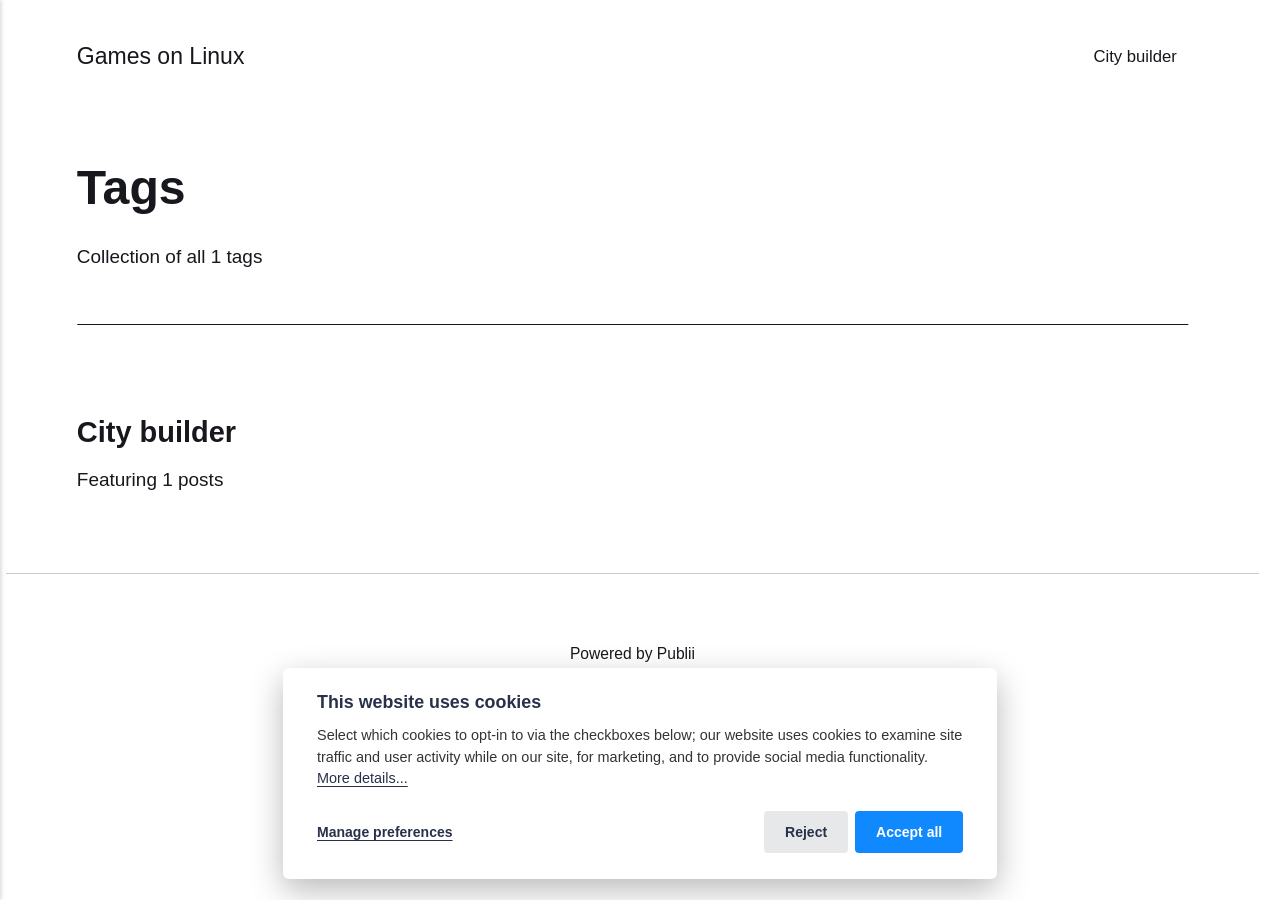
==== commit 8c8b2bc1: "Publii: update content" ====
--- a/tags/index.html
+++ b/tags/index.html
@@ -1,6 +1,6 @@
-<!DOCTYPE html><html lang="en-gb"><head><meta charset="utf-8"><meta http-equiv="X-UA-Compatible" content="IE=edge"><meta name="viewport" content="width=device-width,initial-scale=1"><title>All tags - Games on Linux</title><meta name="robots" content="noindex, follow"><meta name="generator" content="Publii Open-Source CMS for Static Site"><link rel="alternate" type="application/atom+xml" href="https://gamesonlinux.github.io/feed.xml" title="Games on Linux - RSS"><link rel="alternate" type="application/json" href="https://gamesonlinux.github.io/feed.json" title="Games on Linux - JSON"><meta property="og:title" content="Games on Linux"><meta property="og:site_name" content="Games on Linux"><meta property="og:description" content=""><meta property="og:url" content="https://gamesonlinux.github.io/tags/"><meta property="og:type" content="website"><link rel="stylesheet" href="https://gamesonlinux.github.io/assets/css/style.css?v=38599bf86905ea1f0d495adf58858caa"><script type="application/ld+json">{"@context":"http://schema.org","@type":"Organization","name":"Games on Linux","url":"https://gamesonlinux.github.io/"}</script><noscript><style>img[loading] {
+<!DOCTYPE html><html lang="en-gb"><head><meta charset="utf-8"><meta http-equiv="X-UA-Compatible" content="IE=edge"><meta name="viewport" content="width=device-width,initial-scale=1"><title>All tags - Games on Linux</title><meta name="robots" content="noindex, follow"><meta name="generator" content="Publii Open-Source CMS for Static Site"><link rel="alternate" type="application/atom+xml" href="https://annyedesign.github.io/gamesonlinux.github.io/feed.xml" title="Games on Linux - RSS"><link rel="alternate" type="application/json" href="https://annyedesign.github.io/gamesonlinux.github.io/feed.json" title="Games on Linux - JSON"><meta property="og:title" content="Games on Linux"><meta property="og:site_name" content="Games on Linux"><meta property="og:description" content=""><meta property="og:url" content="https://annyedesign.github.io/gamesonlinux.github.io/tags/"><meta property="og:type" content="website"><link rel="stylesheet" href="https://annyedesign.github.io/gamesonlinux.github.io/assets/css/style.css?v=38599bf86905ea1f0d495adf58858caa"><script type="application/ld+json">{"@context":"http://schema.org","@type":"Organization","name":"Games on Linux","url":"https://annyedesign.github.io/gamesonlinux.github.io/index.html"}</script><noscript><style>img[loading] {
                     opacity: 1;
-                }</style></noscript><meta name="monetag" content="dac514c080270c4c88792a17454f6bdb"></head><body class="tags-template"><header class="top js-header"><a class="logo" href="https://gamesonlinux.github.io/">Games on Linux</a><nav class="navbar js-navbar"><button class="navbar__toggle js-toggle" aria-label="Menu" aria-haspopup="true" aria-expanded="false"><span class="navbar__toggle-box"><span class="navbar__toggle-inner">Menu</span></span></button><ul class="navbar__menu"><li><a href="https://gamesonlinux.github.io/tags/city-builder/" target="_self">City builder</a></li></ul></nav></header><main class="page page--tags"><div class="hero hero--noimage"><header class="hero__content"><div class="wrapper"><h1>Tags</h1><p class="page__desc">Collection of all 1 tags</p></div></header></div><div class="wrapper"><ul class="feed feed--grid"><li class="feed__item"><div class="feed__content"><h2 class="h3"><a href="https://gamesonlinux.github.io/tags/city-builder/">City builder</a></h2><p>Featuring 1 posts</p></div></li></ul></div></main><footer class="footer"><div class="wrapper"><div class="footer__copyright"><p>Powered by Publii</p></div><button id="backToTop" class="footer__bttop" aria-label="Back to top" title="Back to top"><svg width="20" height="20"><use xlink:href="https://gamesonlinux.github.io/assets/svg/svg-map.svg#toparrow"/></svg></button></div></footer><script defer="defer" src="https://gamesonlinux.github.io/assets/js/scripts.min.js?v=dafec4f87fead6718cb125f0b0fc8441"></script><script>window.publiiThemeMenuConfig={mobileMenuMode:'sidebar',animationSpeed:300,submenuWidth: 'auto',doubleClickTime:500,mobileMenuExpandableSubmenus:true,relatedContainerForOverlayMenuSelector:'.top'};</script><script>var images = document.querySelectorAll('img[loading]');
+                }</style></noscript><meta name="monetag" content="dac514c080270c4c88792a17454f6bdb"></head><body class="tags-template"><header class="top js-header"><a class="logo" href="https://annyedesign.github.io/gamesonlinux.github.io/index.html">Games on Linux</a><nav class="navbar js-navbar"><button class="navbar__toggle js-toggle" aria-label="Menu" aria-haspopup="true" aria-expanded="false"><span class="navbar__toggle-box"><span class="navbar__toggle-inner">Menu</span></span></button><ul class="navbar__menu"><li><a href="https://annyedesign.github.io/gamesonlinux.github.io/tags/city-builder/index.html" target="_self">City builder</a></li></ul></nav></header><main class="page page--tags"><div class="hero hero--noimage"><header class="hero__content"><div class="wrapper"><h1>Tags</h1><p class="page__desc">Collection of all 1 tags</p></div></header></div><div class="wrapper"><ul class="feed feed--grid"><li class="feed__item"><div class="feed__content"><h2 class="h3"><a href="https://annyedesign.github.io/gamesonlinux.github.io/tags/city-builder/index.html">City builder</a></h2><p>Featuring 1 posts</p></div></li></ul></div></main><footer class="footer"><div class="wrapper"><div class="footer__copyright"><p>Powered by Publii</p></div><button id="backToTop" class="footer__bttop" aria-label="Back to top" title="Back to top"><svg width="20" height="20"><use xlink:href="https://annyedesign.github.io/gamesonlinux.github.io/assets/svg/svg-map.svg#toparrow"/></svg></button></div></footer><script defer="defer" src="https://annyedesign.github.io/gamesonlinux.github.io/assets/js/scripts.min.js?v=dafec4f87fead6718cb125f0b0fc8441"></script><script>window.publiiThemeMenuConfig={mobileMenuMode:'sidebar',animationSpeed:300,submenuWidth: 'auto',doubleClickTime:500,mobileMenuExpandableSubmenus:true,relatedContainerForOverlayMenuSelector:'.top'};</script><script>var images = document.querySelectorAll('img[loading]');
         for (var i = 0; i < images.length; i++) {
             if (images[i].complete) {
                 images[i].classList.add('is-loaded');
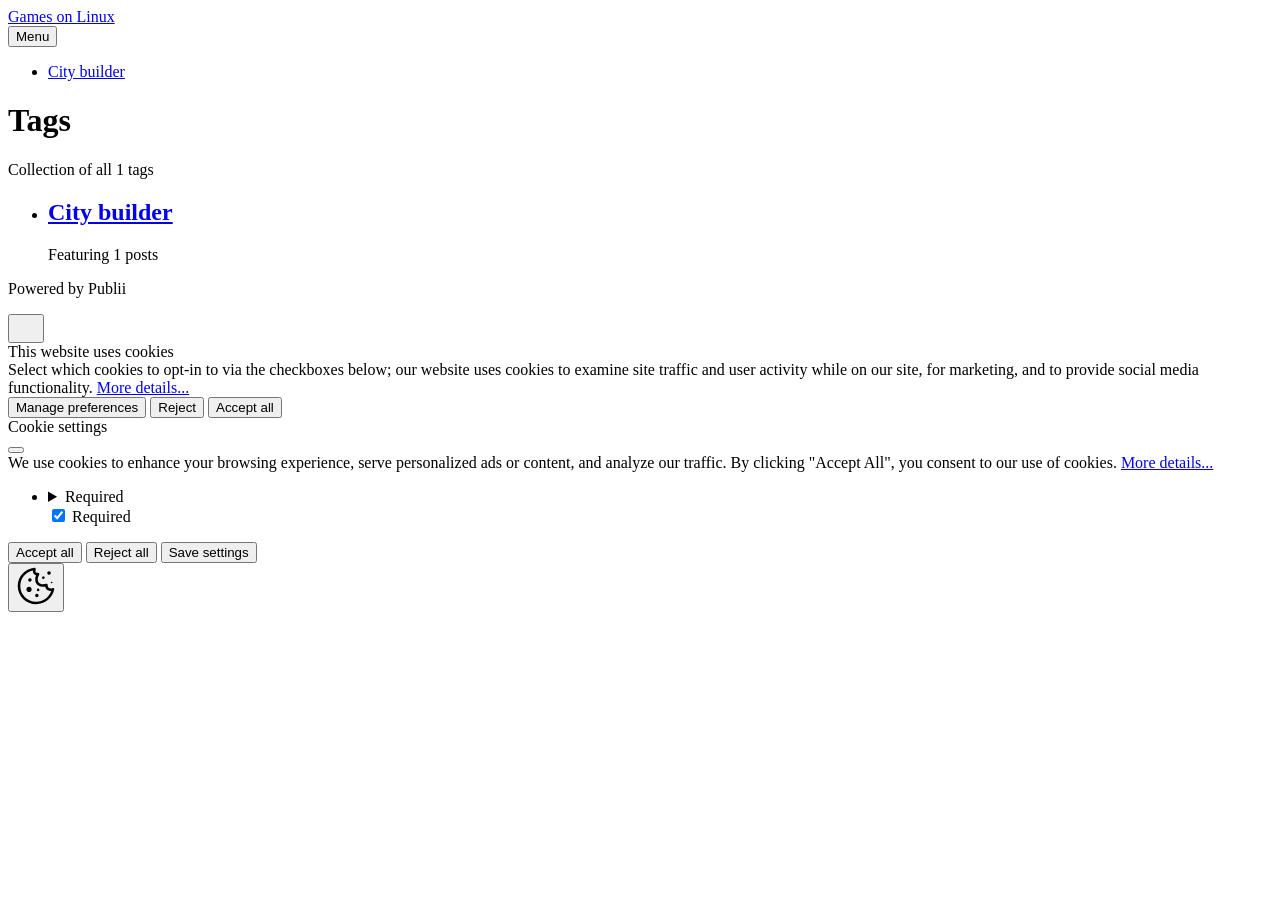
==== commit 3a9d6260: "Publii: update content" ====
--- a/tags/index.html
+++ b/tags/index.html
@@ -1,6 +1,6 @@
-<!DOCTYPE html><html lang="en-gb"><head><meta charset="utf-8"><meta http-equiv="X-UA-Compatible" content="IE=edge"><meta name="viewport" content="width=device-width,initial-scale=1"><title>All tags - Games on Linux</title><meta name="robots" content="noindex, follow"><meta name="generator" content="Publii Open-Source CMS for Static Site"><link rel="alternate" type="application/atom+xml" href="https://annyedesign.github.io/gamesonlinux.github.io/feed.xml" title="Games on Linux - RSS"><link rel="alternate" type="application/json" href="https://annyedesign.github.io/gamesonlinux.github.io/feed.json" title="Games on Linux - JSON"><meta property="og:title" content="Games on Linux"><meta property="og:site_name" content="Games on Linux"><meta property="og:description" content=""><meta property="og:url" content="https://annyedesign.github.io/gamesonlinux.github.io/tags/"><meta property="og:type" content="website"><link rel="stylesheet" href="https://annyedesign.github.io/gamesonlinux.github.io/assets/css/style.css?v=38599bf86905ea1f0d495adf58858caa"><script type="application/ld+json">{"@context":"http://schema.org","@type":"Organization","name":"Games on Linux","url":"https://annyedesign.github.io/gamesonlinux.github.io/index.html"}</script><noscript><style>img[loading] {
+<!DOCTYPE html><html lang="en-gb"><head><meta charset="utf-8"><meta http-equiv="X-UA-Compatible" content="IE=edge"><meta name="viewport" content="width=device-width,initial-scale=1"><title>All tags - Games on Linux</title><meta name="robots" content="noindex, follow"><meta name="generator" content="Publii Open-Source CMS for Static Site"><link rel="alternate" type="application/atom+xml" href="https://annyedesign.github.io/gamesonlinux/feed.xml" title="Games on Linux - RSS"><link rel="alternate" type="application/json" href="https://annyedesign.github.io/gamesonlinux/feed.json" title="Games on Linux - JSON"><meta property="og:title" content="Games on Linux"><meta property="og:site_name" content="Games on Linux"><meta property="og:description" content=""><meta property="og:url" content="https://annyedesign.github.io/gamesonlinux/tags/"><meta property="og:type" content="website"><link rel="stylesheet" href="https://annyedesign.github.io/gamesonlinux/assets/css/style.css?v=38599bf86905ea1f0d495adf58858caa"><script type="application/ld+json">{"@context":"http://schema.org","@type":"Organization","name":"Games on Linux","url":"https://annyedesign.github.io/gamesonlinux/index.html"}</script><noscript><style>img[loading] {
                     opacity: 1;
-                }</style></noscript><meta name="monetag" content="dac514c080270c4c88792a17454f6bdb"></head><body class="tags-template"><header class="top js-header"><a class="logo" href="https://annyedesign.github.io/gamesonlinux.github.io/index.html">Games on Linux</a><nav class="navbar js-navbar"><button class="navbar__toggle js-toggle" aria-label="Menu" aria-haspopup="true" aria-expanded="false"><span class="navbar__toggle-box"><span class="navbar__toggle-inner">Menu</span></span></button><ul class="navbar__menu"><li><a href="https://annyedesign.github.io/gamesonlinux.github.io/tags/city-builder/index.html" target="_self">City builder</a></li></ul></nav></header><main class="page page--tags"><div class="hero hero--noimage"><header class="hero__content"><div class="wrapper"><h1>Tags</h1><p class="page__desc">Collection of all 1 tags</p></div></header></div><div class="wrapper"><ul class="feed feed--grid"><li class="feed__item"><div class="feed__content"><h2 class="h3"><a href="https://annyedesign.github.io/gamesonlinux.github.io/tags/city-builder/index.html">City builder</a></h2><p>Featuring 1 posts</p></div></li></ul></div></main><footer class="footer"><div class="wrapper"><div class="footer__copyright"><p>Powered by Publii</p></div><button id="backToTop" class="footer__bttop" aria-label="Back to top" title="Back to top"><svg width="20" height="20"><use xlink:href="https://annyedesign.github.io/gamesonlinux.github.io/assets/svg/svg-map.svg#toparrow"/></svg></button></div></footer><script defer="defer" src="https://annyedesign.github.io/gamesonlinux.github.io/assets/js/scripts.min.js?v=dafec4f87fead6718cb125f0b0fc8441"></script><script>window.publiiThemeMenuConfig={mobileMenuMode:'sidebar',animationSpeed:300,submenuWidth: 'auto',doubleClickTime:500,mobileMenuExpandableSubmenus:true,relatedContainerForOverlayMenuSelector:'.top'};</script><script>var images = document.querySelectorAll('img[loading]');
+                }</style></noscript><meta name="monetag" content="dac514c080270c4c88792a17454f6bdb"></head><body class="tags-template"><header class="top js-header"><a class="logo" href="https://annyedesign.github.io/gamesonlinux/index.html">Games on Linux</a><nav class="navbar js-navbar"><button class="navbar__toggle js-toggle" aria-label="Menu" aria-haspopup="true" aria-expanded="false"><span class="navbar__toggle-box"><span class="navbar__toggle-inner">Menu</span></span></button><ul class="navbar__menu"><li><a href="https://annyedesign.github.io/gamesonlinux/tags/city-builder/index.html" target="_self">City builder</a></li></ul></nav></header><main class="page page--tags"><div class="hero hero--noimage"><header class="hero__content"><div class="wrapper"><h1>Tags</h1><p class="page__desc">Collection of all 1 tags</p></div></header></div><div class="wrapper"><ul class="feed feed--grid"><li class="feed__item"><div class="feed__content"><h2 class="h3"><a href="https://annyedesign.github.io/gamesonlinux/tags/city-builder/index.html">City builder</a></h2><p>Featuring 1 posts</p></div></li></ul></div></main><footer class="footer"><div class="wrapper"><div class="footer__copyright"><p>Powered by Publii</p></div><button id="backToTop" class="footer__bttop" aria-label="Back to top" title="Back to top"><svg width="20" height="20"><use xlink:href="https://annyedesign.github.io/gamesonlinux/assets/svg/svg-map.svg#toparrow"/></svg></button></div></footer><script defer="defer" src="https://annyedesign.github.io/gamesonlinux/assets/js/scripts.min.js?v=dafec4f87fead6718cb125f0b0fc8441"></script><script>window.publiiThemeMenuConfig={mobileMenuMode:'sidebar',animationSpeed:300,submenuWidth: 'auto',doubleClickTime:500,mobileMenuExpandableSubmenus:true,relatedContainerForOverlayMenuSelector:'.top'};</script><script>var images = document.querySelectorAll('img[loading]');
         for (var i = 0; i < images.length; i++) {
             if (images[i].complete) {
                 images[i].classList.add('is-loaded');
